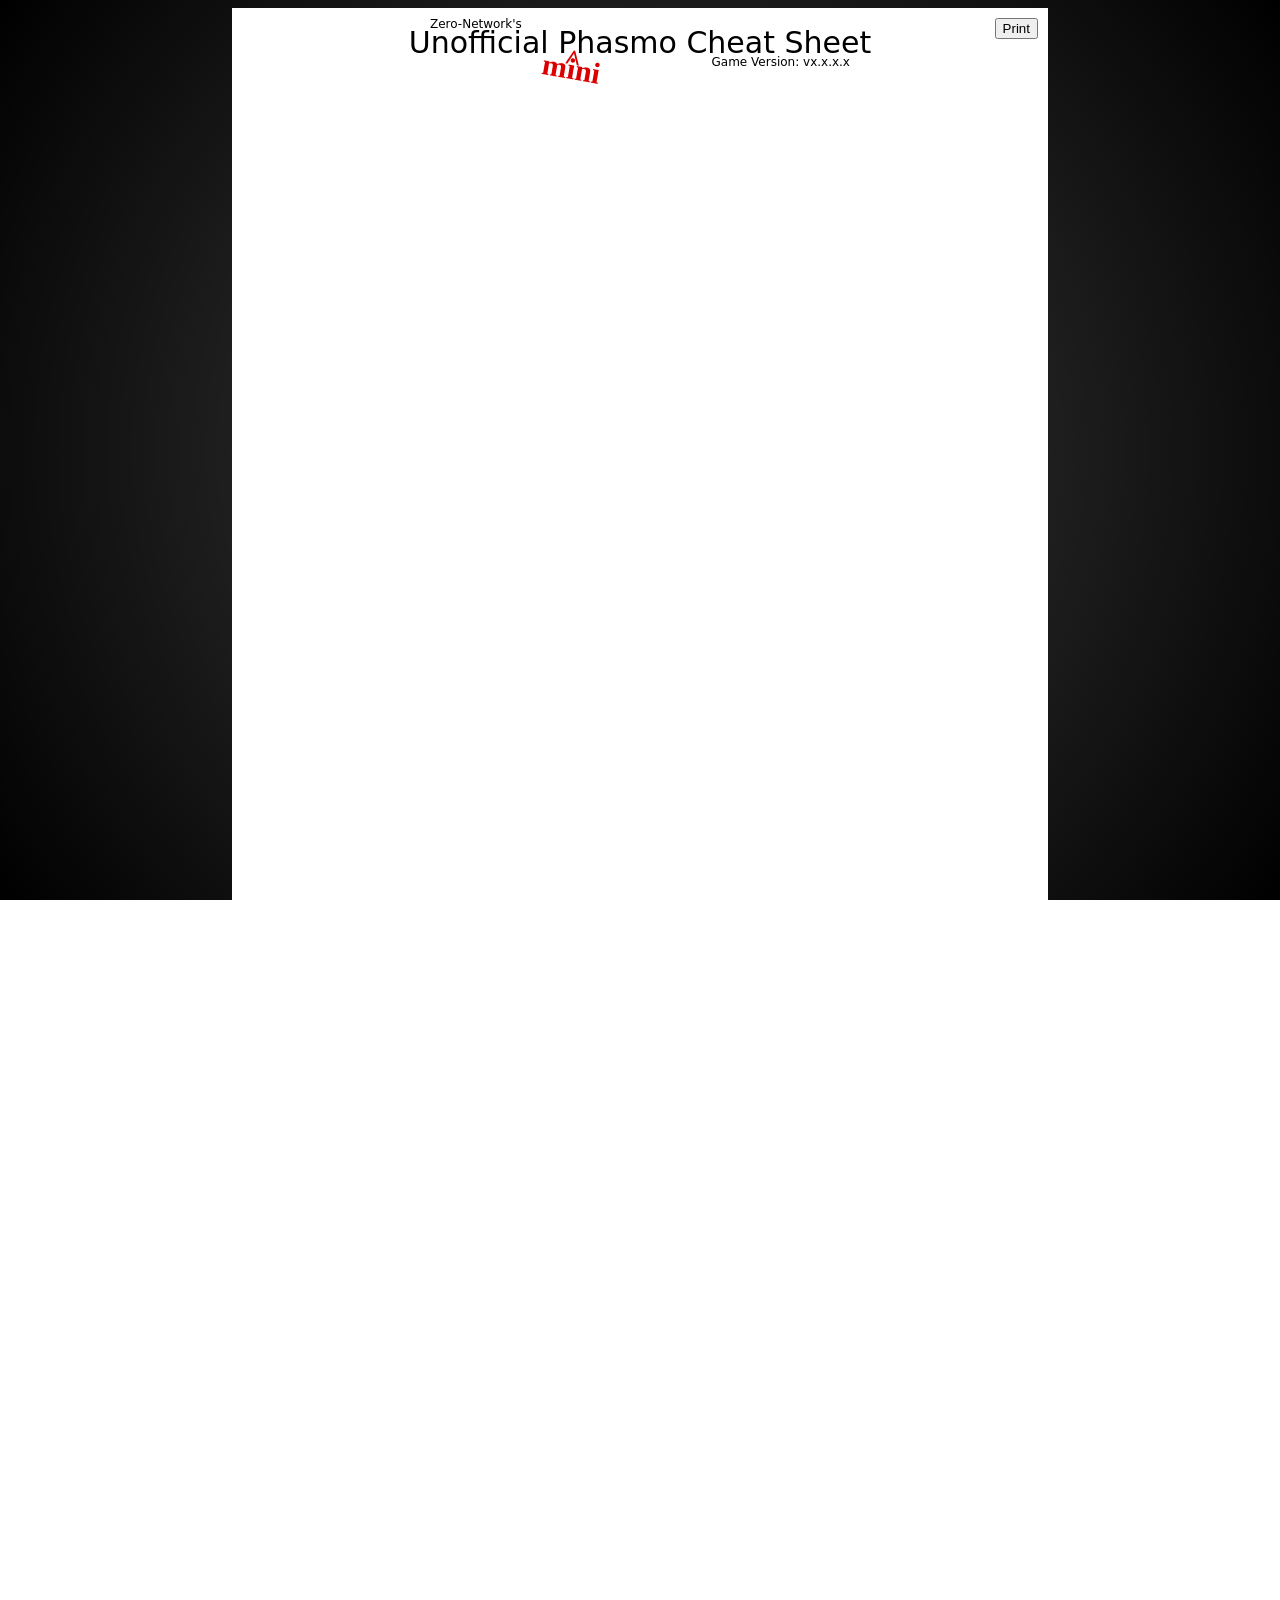
==== mini/index.html @ 9cf43316 "Migrated backend photo server" ====
<head>
    <meta charset="UTF-8">
    <title>Unofficial Phasmophobia Cheat Sheet (Printable!)</title>
    
    <link rel="icon" type="image/x-icon" href="https://zero-network.net/phasmophobia/static/imgs/favicon.ico">
    <meta name="Description" content="The Unofficial Phasmo Cheat Sheet (Printable!) is a compressed version of the Unofficial Phasmo Cheat Sheet that simply has the ghost data and none of the fluff." />
    <meta name="keywords" content="phasmphobia, phasmo, phasmophobia cheat sheet, phasmo cheat sheet, phasmophobia info, phasmo info, phasmophobia guide, phasmo guide, phasmophobia help, phasmo help, phasmophobia tool, phasmo tools, phasmophobia tools, phasmo tools, phasmophobia github, phasmo github, phasmo ghosts, phasmophobia ghosts, phasmophobia 0 evidence, phasmo 0 evidence, phasmo ghost tests, phasmophobia ghost tests, phasmo tests, phasmophobia tests, phasmo maps, phasmophobia maps, phasmo github, phasmophobia github, zero network" />
    <meta name="viewport" content="user-scalable=0,initial-scale=1.0">

    <meta property="og:type" content="website">
    <meta property="og:url" content="https://tybayn.github.io/phasmo-cheat-sheet/">
    <meta property="og:title" content="Zero-Network | Unofficial Phasmo Cheat Sheet (Printable!)">
    <meta property="og:description" content="The Unofficial Phasmo Cheat Sheet (Printable!) is a compressed version of the Unofficial Phasmo Cheat Sheet that simply has the ghost data and none of the fluff.">
    <meta property="og:image" content="https://file.garden/Z-9fual_RynAMoLc/zn-logo-2.png">

    <script>
        AbortSignal.timeout = ms => {
            const controller = new AbortController();
            setTimeout(() => controller.abort(), ms);
            return controller.signal;
        };
    </script>
    <script src="../jquery/jquery-3.6.2.min.js"></script>

    <style>
        @font-face {
            font-family: 'ZNDefault';
            src: url('../styles-v9/fonts/yahfie.ttf');
        }

        body{
            display: flex;
            flex-direction: column;
            justify-content: center;
            align-items: center;
            background-image: radial-gradient(circle, rgba(0,0,0,0.75), rgba(0,0,0,1)), url('https://zero-network.net/phasmophobia/static/imgs/background.jpg');
            background-repeat: no-repeat;
            background-attachment: fixed;
            background-position: center;
            background-size: cover;
            font-family: system-ui, -apple-system, BlinkMacSystemFont, 'Segoe UI', Roboto, Oxygen, Ubuntu, Cantarell, 'Open Sans', 'Helvetica Neue', sans-serif;
        }

        @media screen and (pointer: fine),screen and (pointer: coarse) and (min-device-width: 601px), print {
            #ghost_table_1,#ghost_table_2{
                background-color: #fff;
                width: 8.3in;
                height: 10.8in;
                display: flex;
                align-items: flex-start;
                justify-content: center;
                flex-direction: row;
                flex-wrap: wrap;
                align-content: space-between;
                padding: 0.1in;
                position: relative;
            }

            .print{
                position: absolute;
                top: 10px;
                right: 10px;
                cursor: pointer;
            }
            .print:hover{
                background-color: #8b8b8b;
            }

            #page_title{
                position: relative;
                display: flex;
                justify-content: center;
                align-items: center;
                padding: 10px;
                min-width: 540px;
                line-height: 1;
            }

            #title_zn{
                position: absolute;
                top: 0px;
                left: 70px;
                font-size: 12px;
            }

            #title_title{
                font-size: 30px;
            }

            #title_mini{
                color: #db0000;
                position: absolute;
                bottom: -5px;
                left: 183px;
                display: flex;
                flex-direction: column;
                text-align: center;
                font-family: 'ZNDefault';
                font-size: 30px;
                font-weight: bold;
                line-height: 0.3;
                transform: rotate(10deg);
            }

            #title_version{
                position: absolute;
                bottom: 0px;
                right: 70px;
                font-size: 12px;
            }

            .ghost_card_1,.ghost_card_2{
                max-width: calc(50% - 24px);
                display: grid;
                grid-template-columns: 50px 80px calc(100% - 130px);
                grid-template-rows: 20px 40px 40px auto; 
                margin: 0px 5px 5px 5px;
                padding: 10px 5px 10px 5px;
                min-width: 40%;
                flex:1;
            }

            .ghost_card_1:nth-child(n+5),.ghost_card_2:nth-child(n+3){
                border-top: dashed 1px #8b8b8b;
            }
        }

        @media screen and (pointer: coarse) and (max-device-width: 600px) {
            #ghost_table_1,#ghost_table_2{
                background-color: #fff;
                width: 95%;
                height: auto;
                display: flex;
                align-items: flex-start;
                justify-content: center;
                flex-direction: column;
                align-content: space-between;
                padding: 0.1in;
                position: relative;
                margin: 0 !important;
            }

            .print{
                display: none;
            }

            #page_title{
                position: relative;
                display: flex;
                justify-content: center;
                align-items: center;
                padding: 10px;
                margin-bottom: 20px;
                line-height: 1;
                width: calc(100% - 20px);
            }

            #title_zn{
                position: absolute;
                top: 0px;
                left: calc(50% - 165px);
                font-size: 12px;
            }

            #title_title{
                font-size: 24px;
            }

            #title_mini{
                color: #db0000;
                position: absolute;
                bottom: -3px;
                left: calc(50% - 75px);
                display: flex;
                flex-direction: column;
                text-align: center;
                font-family: 'ZNDefault';
                font-size: 20px;
                font-weight: bold;
                line-height: 0.3;
                transform: rotate(10deg);
            }

            #title_version{
                position: absolute;
                bottom: 0px;
                right: calc(50% - 165px);
                font-size: 12px;
            }

            .ghost_card_1,.ghost_card_2{
                width: calc(100% - 10px);
                display: grid;
                grid-template-columns: 50px 80px calc(100% - 130px);
                grid-template-rows: 20px 40px 40px auto; 
                margin: 0px 5px 5px 5px;
                padding: 10px 5px 10px 5px;
                flex:1;
            }

            .ghost_card_1:nth-child(n+4),.ghost_card_2{
                border-top: dashed 1px #8b8b8b;
            }
        }

        .ghost_name{
            grid-row: 1;
            grid-column: 1 / 3;
            text-align: center;
            font-size: 28px;
            font-weight: bold;
            font-family: "ZNDefault";
        }
        .ghost_evidence_list{
            grid-row: 1;
            grid-column: 3;
            display: flex;
            flex-direction: row;
        }
        .ghost_evidence{
            flex:1;
            text-align: center;
            background-repeat: no-repeat;
            background-position: left;
            background-size: contain;
            font-size: 14px;
            font-weight: bold;
            display: flex;
            align-items: center;
            justify-content: flex-start;
            padding-left: 22px;
        }
        .ghost_sanity{
            background-image: url(../imgs/sanity.png);
            background-repeat: no-repeat;
            background-position: center;
            background-size: contain;
            background-color: rgba(255,255,255,0.3);
            background-blend-mode: difference;
            grid-row: 2;
            grid-column: 1;
            text-align: center;
            display: flex;
            flex-direction: column;
            justify-content: center;
            font-weight: bold;
            margin-top: 10px;
            line-height: 0.9;
        }
        .ghost_sanity_min{
            font-size: 11px;
            opacity: 0.6;
        }
        .ghost_sanity_main{
            font-size: 14px;
            font-weight: bold;
        }
        .ghost_sanity_max{
            font-size: 11px;
            opacity: 0.6;
        }
        .ghost_speed{
            background-image: url(../imgs/footsteps.png);
            background-repeat: no-repeat;
            background-position: center;
            background-size: contain;
            background-color: rgba(255,255,255,0.7);
            background-blend-mode: lighten;
            grid-row: 3;
            grid-column: 1;
            text-align: center;
            font-size: 12px;
            display: flex;
            flex-direction: column;
            justify-content: center;
            font-weight: bold;
            margin-top: 10px;
            line-height: 0.9;
        }

        @media screen and (pointer: fine),screen and (pointer: coarse) and (min-device-width: 601px), print {
            .ghost_behavior{
                grid-row: 2 / 5;
                grid-column: 2 / 4;
                font-size: 9px;
            }
        }
        @media screen and (pointer: coarse) and (max-device-width: 600px) {
            .ghost_behavior{
                grid-row: 2 / 5;
                grid-column: 2 / 4;
                font-size: 12px;
            }
        }
        .ghost_behavior .ghost_behavior_item{
            margin-bottom: -20px;
        }
        .ghost_behavior ul{
            margin-left: -20px;
        }
        .sound{
            cursor: pointer;
        }

        @media print{
            @page{
                size: letter portrait;
                margin: 0 !important;
            }
            body{
                visibility: hidden;
                background-image: none;
                padding: 0 !important;
                margin: 0 !important;
            }
            #ghost_table_1,#ghost_table_2{
                visibility: visible;
                margin: 0px !important;
            }
            .print{
                display: none;
            }
        }
    </style>

</head>

<body>
    <div id="ghost_table_1">
        <button class="print" onclick="window.print()">Print</button> 
        <div id="page_title">
            <div id="title_zn">Zero-Network's</div>
            <div id="title_title">Unofficial Phasmo Cheat Sheet</div>
            <div id="title_mini">
                <span>^</span>
                <span>mini</span>
            </div>
            <div id="title_version">Game Version: vx.x.x.x</div>
        </div>
    </div>

    <div id="ghost_table_2" style="margin-top: 2px;">

    </div>

    <script>
        function playSound(resource){
            var snd = new Audio(resource);
            snd.play()
        }

        $(window).on('load', function() {

            function toNumStr(num) { 
                let new_num = num
                if (Number.isInteger(new_num)) { 
                    new_num += ".0"
                } else {
                    new_num = new_num.toString(); 
                }
                return new_num;
            }

            function behavior(value){
                var msg = "<div class='ghost_behavior_item'><ul>"
                var opened = false

                // Load Tells
                for(var s of ["tells","behaviors","abilities","hunt_sanity","hunt_speed","evidence"]){
                    if(value[s] != null){
                        for(var i = 0; i < value[s].length;i++){
                            if(value[s][i]["include_on_card"]){
                                msg += `<li>${value[s][i]["data"]}</li>`
                            }
                        }
                    }
                }

                msg += "</ul></div>"
                return msg
            }

            let short_evidence = {
                "EMF 5":"EMF 5",
                "Ultraviolet":"UV",
                "Writing":"Writing",
                "Freezing":"Freezing",
                "DOTs":"DOTs",
                "Ghost Orbs":"Orbs",
                "Spirit Box":"Box"
            }

            let evidence_img = {
                "EMF 5":"../imgs/emf5-icon.png",
                "Ultraviolet":"../imgs/fingerprints-icon.png",
                "Writing":"../imgs/writing-icon.png",
                "Freezing":"../imgs/freezing-icon.png",
                "DOTs":"../imgs/dots-icon.png",
                "Ghost Orbs":"../imgs/orbs-icon.png",
                "Spirit Box":"../imgs/spirit-box-icon.png"
            }

            fetch(`https://zero-network.net/phasmophobia/data/ghosts.json?lang=en`, {cache: 'default', signal: AbortSignal.timeout(10000)})
            .then(data => data.json())
            .then(data => {

                let ghost_cards_html_1 = "" 
                let ghost_cards_html_2 = ""

                data.ghosts = data.ghosts.sort((a,b) => (a.name > b.name) ? 1 : (a.name < b.name) ? -1 : 0)

                for(var i = 0; i < data.ghosts.length; i++){

                    let ghost_card = `
                        <div class="ghost_card_${(i < data.ghosts.length / 2) ? '1' : '2'}">
                            <div class="ghost_name">${data.ghosts[i].name}</div>
                            <div class="ghost_evidence_list">
                                <div class="ghost_evidence" style="background-image: url(${evidence_img[data.ghosts[i].evidence[0]]});">${short_evidence[data.ghosts[i].evidence[0]]}</div>
                                <div class="ghost_evidence" style="background-image: url(${evidence_img[data.ghosts[i].evidence[1]]});">${short_evidence[data.ghosts[i].evidence[1]]}</div>
                                <div class="ghost_evidence" style="background-image: url(${evidence_img[data.ghosts[i].evidence[2]]});">${short_evidence[data.ghosts[i].evidence[2]]}</div>
                                ${data.ghosts[i].ghost === "The Mimic" ? '<div class="ghost_evidence" style="background-image: url(../imgs/orbs-icon.png);">Orbs</div>' : ''}
                            </div>
                            <div class="ghost_sanity">
                                ${data.ghosts[i].hunt_sanity_low != data.ghosts[i].hunt_sanity ? '<div class="ghost_sanity_min">'+data.ghosts[i].hunt_sanity_low+'</div>' : ''}
                                <div class="ghost_sanity_main">${data.ghosts[i].hunt_sanity}</div>
                                ${data.ghosts[i].hunt_sanity_high != data.ghosts[i].hunt_sanity ? '<div class="ghost_sanity_max">'+data.ghosts[i].hunt_sanity_high+'</div>' : ''}
                            </div>
                            <div class="ghost_speed">
                                ${toNumStr(data.ghosts[i].min_speed)} m/s ${data.ghosts[i].max_speed == null ? '' : (+data.ghosts[i].speed_is_range)?'<br>-<br>':'<br>or<br>'}${data.ghosts[i].max_speed == null ? '' : toNumStr(data.ghosts[i].max_speed)+' m/s'}
                            </div>
                            <div class="ghost_behavior">
                                ${behavior(data.ghosts[i].wiki)}
                            </div>
                        </div>
                    `

                    if (i < data.ghosts.length / 2)
                        ghost_cards_html_1 += ghost_card
                    else
                        ghost_cards_html_2 += ghost_card
                }

                document.getElementById('ghost_table_1').innerHTML += ghost_cards_html_1
                document.getElementById('ghost_table_2').innerHTML += ghost_cards_html_2 + '<div style="font-size:10px; padding:10px;">Copyright © 2023-2025 Ty Bayn (Zero-Network)</div>'
                document.getElementById('title_version').innerText = `Game Version: ${data.version}`
            })
        })

    </script>
</body>
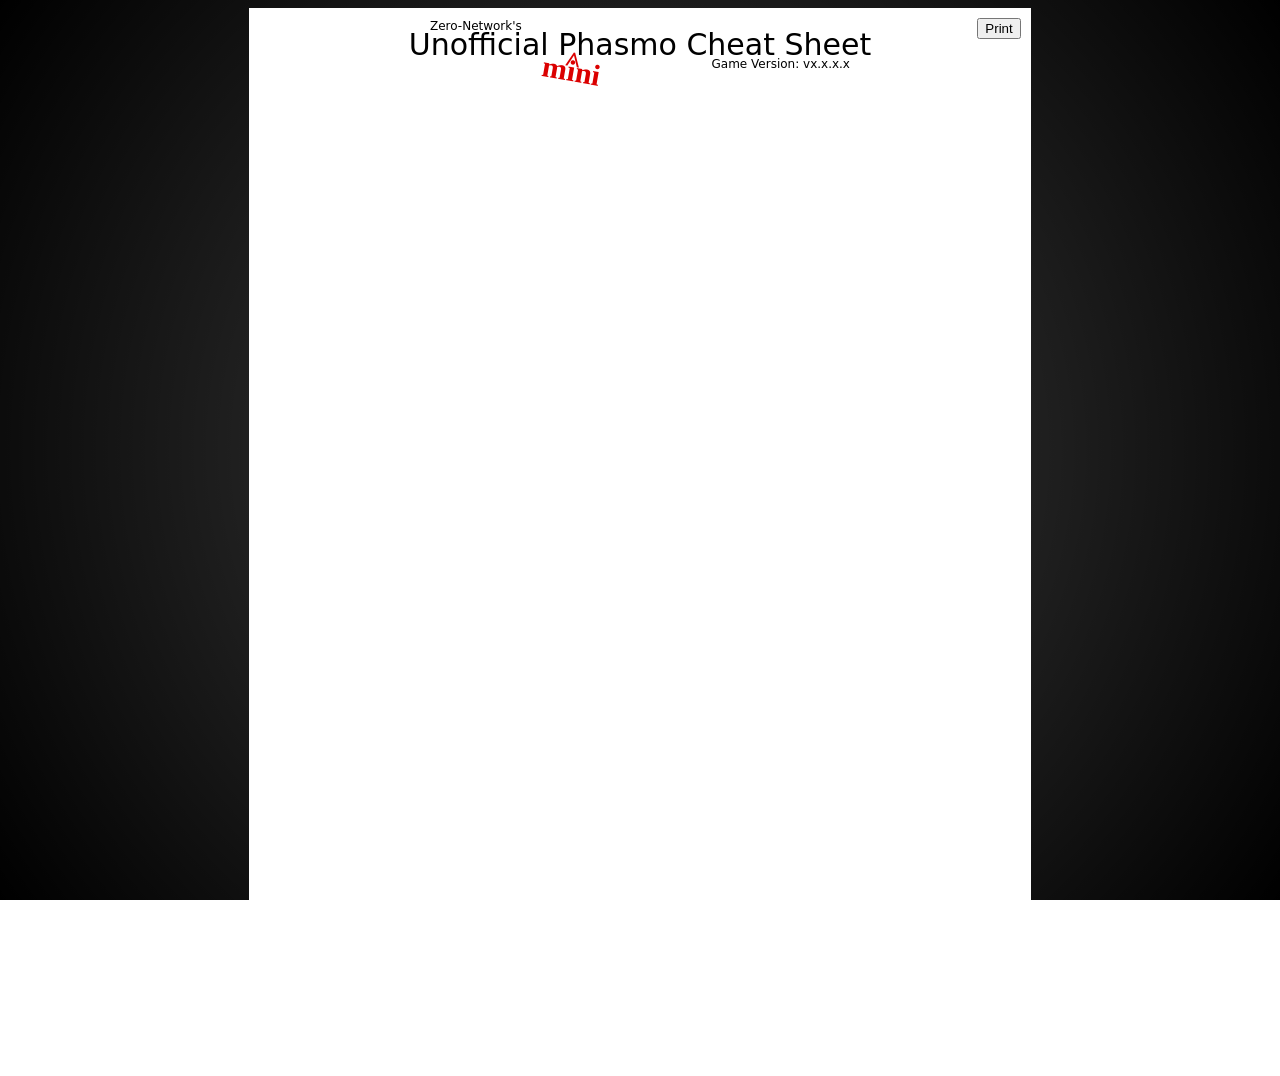
==== commit 5dd980c0: "Fixes to mini" ====
--- a/mini/index.html
+++ b/mini/index.html
@@ -41,19 +41,27 @@
             font-family: system-ui, -apple-system, BlinkMacSystemFont, 'Segoe UI', Roboto, Oxygen, Ubuntu, Cantarell, 'Open Sans', 'Helvetica Neue', sans-serif;
         }
 
+        #main{
+            width: 100%;
+            display: flex;
+            flex-direction: column;
+            align-items: center;
+        }
+
         @media screen and (pointer: fine),screen and (pointer: coarse) and (min-device-width: 601px), print {
-            #ghost_table_1,#ghost_table_2{
+            .ghost_table{
                 background-color: #fff;
-                width: 8.3in;
-                height: 10.8in;
+                width: 7.9in;
+                height: calc(10.8in - 10px);
                 display: flex;
                 align-items: flex-start;
                 justify-content: center;
                 flex-direction: row;
                 flex-wrap: wrap;
-                align-content: space-between;
-                padding: 0.1in;
+                align-content: flex-start;
+                padding: 0.12in;
                 position: relative;
+                margin-bottom: 10px;
             }
 
             .print{
@@ -109,24 +117,24 @@
                 font-size: 12px;
             }
 
-            .ghost_card_1,.ghost_card_2{
+            .ghost_card{
                 max-width: calc(50% - 24px);
                 display: grid;
-                grid-template-columns: 50px 80px calc(100% - 130px);
+                grid-template-columns: 55px 80px calc(100% - 130px);
                 grid-template-rows: 20px 40px 40px auto; 
                 margin: 0px 5px 5px 5px;
-                padding: 10px 5px 10px 5px;
+                padding: 20px 5px 20px 5px;
                 min-width: 40%;
                 flex:1;
             }
 
-            .ghost_card_1:nth-child(n+5),.ghost_card_2:nth-child(n+3){
+            .ghost_card + .ghost_card + .ghost_card{
                 border-top: dashed 1px #8b8b8b;
             }
         }
 
         @media screen and (pointer: coarse) and (max-device-width: 600px) {
-            #ghost_table_1,#ghost_table_2{
+            .ghost_table{
                 background-color: #fff;
                 width: 95%;
                 height: auto;
@@ -188,7 +196,7 @@
                 font-size: 12px;
             }
 
-            .ghost_card_1,.ghost_card_2{
+            .ghost_card{
                 width: calc(100% - 10px);
                 display: grid;
                 grid-template-columns: 50px 80px calc(100% - 130px);
@@ -198,7 +206,7 @@
                 flex:1;
             }
 
-            .ghost_card_1:nth-child(n+4),.ghost_card_2{
+            #ghost_table_1.ghost_card:nth-child(n+4),.ghost_card{
                 border-top: dashed 1px #8b8b8b;
             }
         }
@@ -278,6 +286,13 @@
             line-height: 0.9;
         }
 
+        .footer{
+            position: absolute;
+            bottom: 15px;
+            font-size: 10px;
+            color: #ccc;
+        }
+
         @media screen and (pointer: fine),screen and (pointer: coarse) and (min-device-width: 601px), print {
             .ghost_behavior{
                 grid-row: 2 / 5;
@@ -301,6 +316,9 @@
         .sound{
             cursor: pointer;
         }
+        .wiki-link{
+            filter: hue-rotate(300deg) brightness(0.5);
+        }
 
         @media print{
             @page{
@@ -313,7 +331,12 @@
                 padding: 0 !important;
                 margin: 0 !important;
             }
-            #ghost_table_1,#ghost_table_2{
+            #main{
+                visibility: visible;
+                padding: 0 !important;
+                margin: 0 !important;
+            }
+            .ghost_table{
                 visibility: visible;
                 margin: 0px !important;
             }
@@ -326,21 +349,21 @@
 </head>
 
 <body>
-    <div id="ghost_table_1">
-        <button class="print" onclick="window.print()">Print</button> 
-        <div id="page_title">
-            <div id="title_zn">Zero-Network's</div>
-            <div id="title_title">Unofficial Phasmo Cheat Sheet</div>
-            <div id="title_mini">
-                <span>^</span>
-                <span>mini</span>
+    <div id="main">
+        <div id="ghost_table_1" class="ghost_table">
+            <button class="print" onclick="window.print()">Print</button> 
+            <div id="page_title">
+                <div id="title_zn">Zero-Network's</div>
+                <div id="title_title">Unofficial Phasmo Cheat Sheet</div>
+                <div id="title_mini">
+                    <span>^</span>
+                    <span>mini</span>
+                </div>
+                <div id="title_version">Game Version: vx.x.x.x</div>
             </div>
-            <div id="title_version">Game Version: vx.x.x.x</div>
         </div>
-    </div>
-
-    <div id="ghost_table_2" style="margin-top: 2px;">
-
+
+        
     </div>
 
     <script>
@@ -364,13 +387,14 @@
             function behavior(value){
                 var msg = "<div class='ghost_behavior_item'><ul>"
                 var opened = false
+                const regex = /<(zcut|span)>[\s\S]*?<\/\1>/gi;
 
                 // Load Tells
                 for(var s of ["tells","behaviors","abilities","hunt_sanity","hunt_speed","evidence"]){
                     if(value[s] != null){
                         for(var i = 0; i < value[s].length;i++){
                             if(value[s][i]["include_on_card"]){
-                                msg += `<li>${value[s][i]["data"]}</li>`
+                                msg += `<li>${value[s][i]["data"].replace(regex, '')}</li>`
                             }
                         }
                     }
@@ -404,15 +428,19 @@
             .then(data => data.json())
             .then(data => {
 
-                let ghost_cards_html_1 = "" 
-                let ghost_cards_html_2 = ""
+                let ghost_cards_html = []
 
                 data.ghosts = data.ghosts.sort((a,b) => (a.name > b.name) ? 1 : (a.name < b.name) ? -1 : 0)
 
                 for(var i = 0; i < data.ghosts.length; i++){
+                    cur_page = Math.floor(i / 10);
+
+                    if (!ghost_cards_html[cur_page]) {
+                        ghost_cards_html[cur_page] = [];
+                    }
 
                     let ghost_card = `
-                        <div class="ghost_card_${(i < data.ghosts.length / 2) ? '1' : '2'}">
+                        <div class="ghost_card">
                             <div class="ghost_name">${data.ghosts[i].name}</div>
                             <div class="ghost_evidence_list">
                                 <div class="ghost_evidence" style="background-image: url(${evidence_img[data.ghosts[i].evidence[0]]});">${short_evidence[data.ghosts[i].evidence[0]]}</div>
@@ -426,7 +454,7 @@
                                 ${data.ghosts[i].hunt_sanity_high != data.ghosts[i].hunt_sanity ? '<div class="ghost_sanity_max">'+data.ghosts[i].hunt_sanity_high+'</div>' : ''}
                             </div>
                             <div class="ghost_speed">
-                                ${toNumStr(data.ghosts[i].min_speed)} m/s ${data.ghosts[i].max_speed == null ? '' : (+data.ghosts[i].speed_is_range)?'<br>-<br>':'<br>or<br>'}${data.ghosts[i].max_speed == null ? '' : toNumStr(data.ghosts[i].max_speed)+' m/s'}
+                                ${toNumStr(data.ghosts[i].min_speed)} m/s ${data.ghosts[i].alt_speed == null ? '' : (+data.ghosts[i].speed_is_range)?'<br>-<br>':'<br>'}${data.ghosts[i].alt_speed == null ? '' : toNumStr(data.ghosts[i].alt_speed)+' m/s'}${data.ghosts[i].max_speed == null ? '' : (+data.ghosts[i].speed_is_range)?'<br>-<br>':(data.ghosts[i].alt_speed == null ? '<br>or<br>':'<br>')}${data.ghosts[i].max_speed == null ? '' : toNumStr(data.ghosts[i].max_speed)+' m/s'}
                             </div>
                             <div class="ghost_behavior">
                                 ${behavior(data.ghosts[i].wiki)}
@@ -434,14 +462,20 @@
                         </div>
                     `
 
-                    if (i < data.ghosts.length / 2)
-                        ghost_cards_html_1 += ghost_card
-                    else
-                        ghost_cards_html_2 += ghost_card
+                    ghost_cards_html[cur_page].push(ghost_card);
                 }
 
-                document.getElementById('ghost_table_1').innerHTML += ghost_cards_html_1
-                document.getElementById('ghost_table_2').innerHTML += ghost_cards_html_2 + '<div style="font-size:10px; padding:10px;">Copyright © 2023-2025 Ty Bayn (Zero-Network)</div>'
+                document.getElementById('ghost_table_1').innerHTML += ghost_cards_html[0].join('') + '<div class="footer">Copyright &copy; 2023-2025 Zero-Network</div>'
+
+                Array.from(ghost_cards_html).forEach((page, index) => {
+                    if (index == 0) return;
+                    document.getElementById('main').innerHTML += `
+                        <div id="ghost_table_${index + 1}" class="ghost_table">
+                        ${page.join('')}
+                        <div class="footer">Copyright &copy; 2023-2025 Zero-Network</div>
+                        </div>
+                    `
+                })
                 document.getElementById('title_version').innerText = `Game Version: ${data.version}`
             })
         })
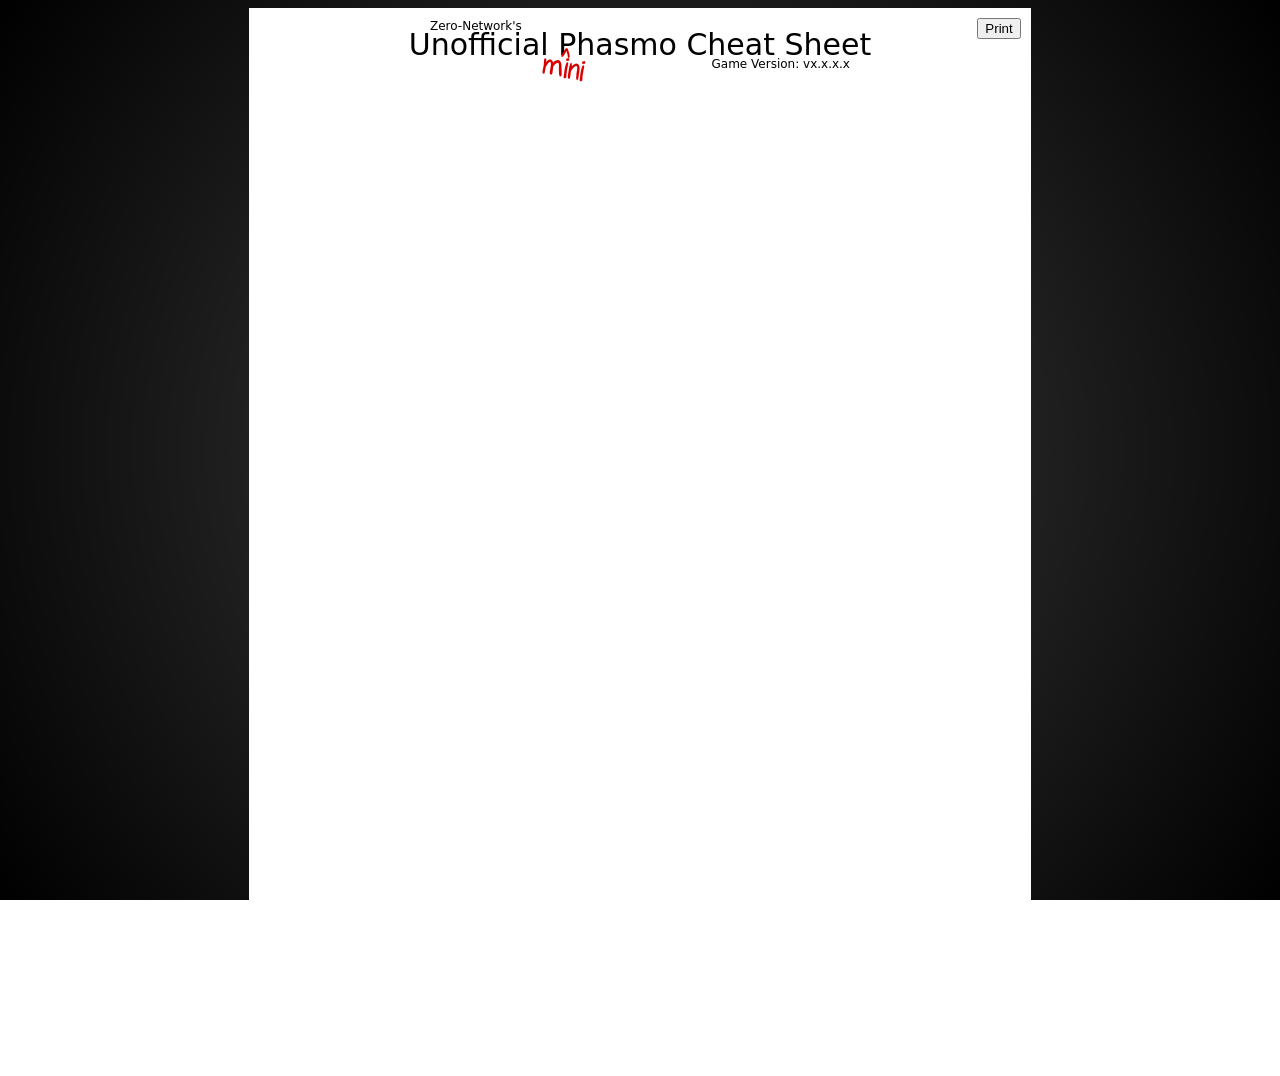
==== commit 4d2fb0da: "V10: New mobile layout + Polish language support" ====
--- a/mini/index.html
+++ b/mini/index.html
@@ -25,7 +25,7 @@
     <style>
         @font-face {
             font-family: 'ZNDefault';
-            src: url('../styles-v9/fonts/yahfie.ttf');
+            src: url('../styles-v10/fonts/yahfie.ttf');
         }
 
         body{
@@ -126,6 +126,7 @@
                 padding: 20px 5px 20px 5px;
                 min-width: 40%;
                 flex:1;
+                break-inside: avoid;
             }
 
             .ghost_card + .ghost_card + .ghost_card{
@@ -367,21 +368,45 @@
     </div>
 
     <script>
+        let lang = null;
+
+        const lang_currency = [
+            "de", "es", "fr", "it", "pt-br", "tr"
+        ]
+
         function playSound(resource){
             var snd = new Audio(resource);
             snd.play()
         }
 
         $(window).on('load', function() {
+            function getCookie(e){let t=e+"=",i=decodeURIComponent(document.cookie).split(";");for(let n=0;n<i.length;n++){let o=i[n];for(;" "==o.charAt(0);)o=o.substring(1);if(0==o.indexOf(t))return o.substring(t.length,o.length)}return""}
+            function setCookie(e,t,i){let n=new Date;n.setTime(n.getTime()+864e5*i);let o="expires="+n.toUTCString();document.cookie=e+"="+t+";"+o+";path=/"}
+            params = new URL(window.location.href).searchParams
+            if (params.get('lang')){
+                lang = params.get('lang').toLowerCase()
+            }
+
+            if (!lang) {
+                lang = getCookie("lang")
+            }
+
+            if (!lang || ['ko','zh-cn','jp','ru'].includes(lang)) {
+                lang = "en"
+            }
 
             function toNumStr(num) { 
-                let new_num = num
+                let new_num = Number(num);
+
                 if (Number.isInteger(new_num)) { 
-                    new_num += ".0"
+                    new_num = new_num.toFixed(1); // 1 → "1.0"
                 } else {
-                    new_num = new_num.toString(); 
+                    new_num = Number(new_num.toFixed(2)).toString(); // round + trim
                 }
-                return new_num;
+
+                return lang_currency.includes(lang)
+                    ? new_num.replace(".", ",")
+                    : new_num;
             }
 
             function behavior(value){
@@ -404,14 +429,45 @@
                 return msg
             }
 
+            function convert_currency(content) {
+                return content.replace(/\b(\d+)\.(\d+)\b/g, (match, p1, p2, offset, string) => {
+                    const before = string.slice(0, offset);
+                    const after = string.slice(offset + match.length);
+
+                    // Skip function call arguments or chained decimals
+                    if (/\b\w+\($/.test(before) || /\d\.\d*$/.test(before)) {
+                        return match;
+                    }
+
+                    if (/^\.\d/.test(after)) {
+                        return match;
+                    }
+
+                    // Skip if match is within a CSS style attribute or CSS block
+                    const styleAttrStart = string.lastIndexOf('style="', offset);
+                    const styleAttrEnd = string.indexOf('"', styleAttrStart + 7);
+                    if (styleAttrStart !== -1 && styleAttrEnd !== -1 && offset > styleAttrStart && offset < styleAttrEnd) {
+                        return match;
+                    }
+
+                    const styleAttrStart2 = string.lastIndexOf("style='", offset);
+                    const styleAttrEnd2 = string.indexOf("'", styleAttrStart2 + 7);
+                    if (styleAttrStart2 !== -1 && styleAttrEnd2 !== -1 && offset > styleAttrStart2 && offset < styleAttrEnd2) {
+                        return match;
+                    }
+
+                    return `${p1},${p2}`;
+                });
+            }
+
             let short_evidence = {
                 "EMF 5":"EMF 5",
                 "Ultraviolet":"UV",
-                "Writing":"Writing",
-                "Freezing":"Freezing",
-                "DOTs":"DOTs",
-                "Ghost Orbs":"Orbs",
-                "Spirit Box":"Box"
+                "Writing":{'en':'Writing','tr':'Yazma','it':'Libro','es':'Escritura','fr':'Écriture','de':'Schreiben','pt-br':'Escrita'}[lang],
+                "Freezing":{'en':'Freezing','tr':'Donma','it':'Cong.','es':' Heladas','fr':'Glaciales','de':'Einfrieren','pt-br':'Cong.'}[lang],
+                "DOTs":"DOTS",
+                "Ghost Orbs":{'en':'Orbs','tr':'Küresi','it':'Sfera','es':'Orbes','fr':'Orbe','de':'Orbs','pt-br':'Orbe'}[lang],
+                "Spirit Box":{'en':'Box','tr':'Telsizi','it':'Box','es':'Caja','fr':'Box','de':'Box','pt-br':'Box'}[lang]
             }
 
             let evidence_img = {
@@ -424,23 +480,17 @@
                 "Spirit Box":"../imgs/spirit-box-icon.png"
             }
 
-            fetch(`https://zero-network.net/phasmophobia/data/ghosts.json?lang=en`, {cache: 'default', signal: AbortSignal.timeout(10000)})
+            fetch(`https://zero-network.net/phasmophobia/data/ghosts.json?lang=${lang}`, {cache: 'default', signal: AbortSignal.timeout(10000)})
             .then(data => data.json())
             .then(data => {
 
-                let ghost_cards_html = []
-
                 data.ghosts = data.ghosts.sort((a,b) => (a.name > b.name) ? 1 : (a.name < b.name) ? -1 : 0)
 
+                // First, render all ghost cards as HTML
+                let all_ghost_cards = []
                 for(var i = 0; i < data.ghosts.length; i++){
-                    cur_page = Math.floor(i / 10);
-
-                    if (!ghost_cards_html[cur_page]) {
-                        ghost_cards_html[cur_page] = [];
-                    }
-
                     let ghost_card = `
-                        <div class="ghost_card">
+                        <div class="ghost_card" data-ghost-index="${i}">
                             <div class="ghost_name">${data.ghosts[i].name}</div>
                             <div class="ghost_evidence_list">
                                 <div class="ghost_evidence" style="background-image: url(${evidence_img[data.ghosts[i].evidence[0]]});">${short_evidence[data.ghosts[i].evidence[0]]}</div>
@@ -461,22 +511,88 @@
                             </div>
                         </div>
                     `
-
-                    ghost_cards_html[cur_page].push(ghost_card);
+                    all_ghost_cards.push(ghost_card);
                 }
 
-                document.getElementById('ghost_table_1').innerHTML += ghost_cards_html[0].join('') + '<div class="footer">Copyright &copy; 2023-2025 Zero-Network</div>'
-
-                Array.from(ghost_cards_html).forEach((page, index) => {
-                    if (index == 0) return;
+                // Create a temporary container to measure individual card heights
+                const tempContainer = document.createElement('div');
+                tempContainer.style.cssText = 'position: absolute; visibility: hidden; width: 7.9in; display: flex; flex-wrap: wrap;';
+                document.body.appendChild(tempContainer);
+                
+                // Measure each card's height individually
+                const cardHeights = [];
+                all_ghost_cards.forEach((cardHtml) => {
+                    tempContainer.innerHTML = cardHtml;
+                    const card = tempContainer.firstElementChild;
+                    cardHeights.push(card.offsetHeight);
+                });
+                document.body.removeChild(tempContainer);
+
+                // Calculate available height for cards (page height minus title and footer)
+                const pageHeightPx = (10.8 * 96) - 10; // 10.8in - 10px
+                const paddingTop = 11.5;
+                const paddingBottom = 11.5;
+                const availableHeight = pageHeightPx - paddingTop - paddingBottom;
+
+                // Since cards are arranged in flex-wrap with roughly 2 per row, calculate row heights
+                const cardsPerRow = 2;
+                let pages = [[]];
+                let currentPageHeight = 0;
+                let currentPageIndex = 0;
+                let currentRowCards = [];
+                let currentRowMaxHeight = 0;
+
+                all_ghost_cards.forEach((cardHtml, index) => {
+                    currentRowCards.push(cardHtml);
+                    currentRowMaxHeight = Math.max(currentRowMaxHeight, cardHeights[index]);
+                    
+                    // When we have enough cards for a row, or it's the last card
+                    if (currentRowCards.length === cardsPerRow || index === all_ghost_cards.length - 1) {
+                        const rowHeight = currentRowMaxHeight + 10; // Add margin
+                        
+                        // Check if adding this row would exceed page height
+                        if (currentPageHeight + rowHeight > availableHeight && pages[currentPageIndex].length > 0) {
+                            // Start a new page
+                            currentPageIndex++;
+                            pages[currentPageIndex] = [];
+                            currentPageHeight = 0;
+                        }
+                        
+                        // Add the row's cards to current page
+                        pages[currentPageIndex].push(...currentRowCards);
+                        currentPageHeight += rowHeight;
+                        
+                        // Reset for next row
+                        currentRowCards = [];
+                        currentRowMaxHeight = 0;
+                    }
+                });
+
+                // Build first page
+                document.getElementById('ghost_table_1').innerHTML = `
+                    <button class="print" onclick="window.print()">Print</button> 
+                    <div id="page_title">
+                        <div id="title_zn">Zero-Network's</div>
+                        <div id="title_title">Unofficial Phasmo Cheat Sheet</div>
+                        <div id="title_mini">
+                            <span>^</span>
+                            <span>mini</span>
+                        </div>
+                        <div id="title_version">Game Version: ${data.version}</div>
+                    </div>
+                    ${lang_currency.includes(lang) ? convert_currency(pages[0].join('')) : pages[0].join('')}
+                    <div class="footer">Copyright &copy; 2023-2026 | Zero-Network</div>
+                `;
+
+                // Create additional pages if needed
+                for (let i = 1; i < pages.length; i++) {
                     document.getElementById('main').innerHTML += `
-                        <div id="ghost_table_${index + 1}" class="ghost_table">
-                        ${page.join('')}
-                        <div class="footer">Copyright &copy; 2023-2025 Zero-Network</div>
+                        <div id="ghost_table_${i + 1}" class="ghost_table">
+                        ${lang_currency.includes(lang) ? convert_currency(pages[i].join('')) : pages[i].join('')}
+                        <div class="footer">Copyright &copy; 2023-2026 | Zero-Network</div>
                         </div>
-                    `
-                })
-                document.getElementById('title_version').innerText = `Game Version: ${data.version}`
+                    `;
+                }
             })
         })
 
